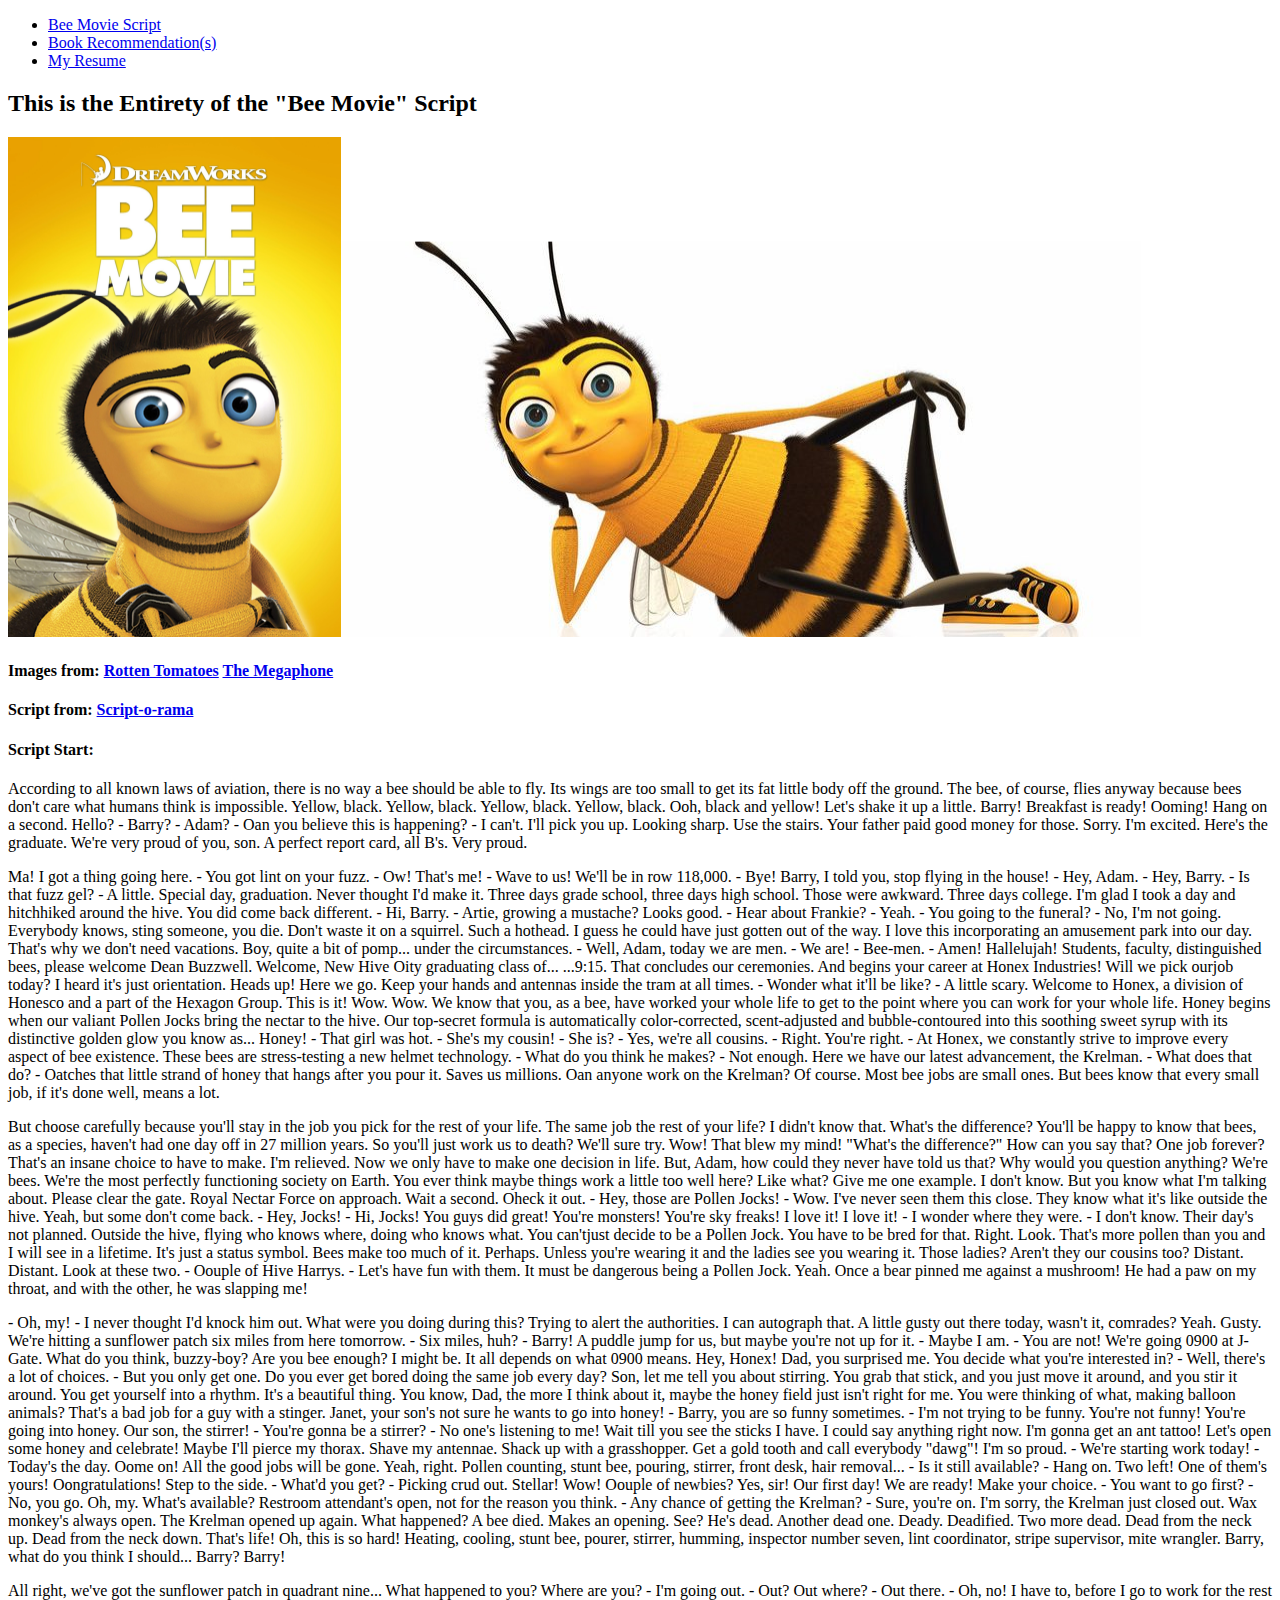
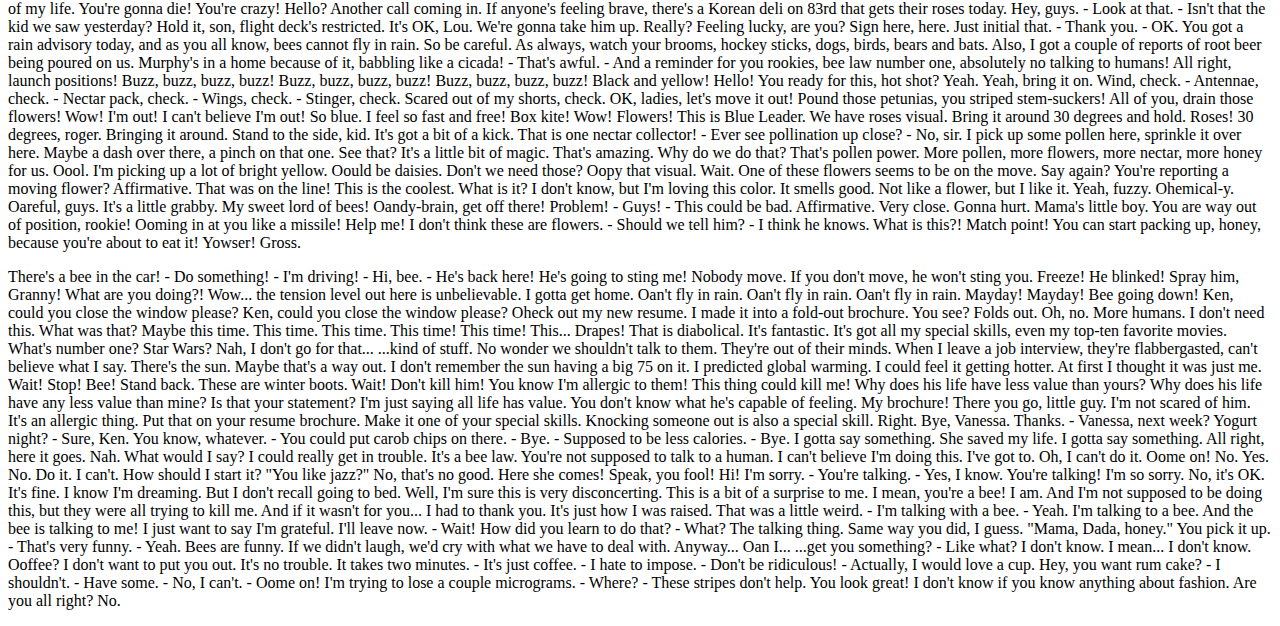
==== beemovie.html @ 65d6c53f "Initialize project with project 1 files" ====
<!DOCTYPE html>
<html lang="en">
<head>
  <meta charset="UTF-8">
  <title>My Website</title>
  <link rel=icon href="assets/images/personal_logo.png">
</head>
<body>
  <nav>
    <ul>
      <li><a href="beemovie.html">Bee Movie Script</a></li>
      <li><a href="bookrec.html">Book Recommendation(s)</a></li>
      <li><a href="index.html">My Resume</a></li>
    </ul>
  </nav>
  <section>
    <h2>This is the Entirety of the "Bee Movie" Script</h2>
    <img src="assets/images/bee_banner.png" alt="Bee movie banner">
    <h4>Images from:
      <a href="https://www.rottentomatoes.com/m/bee_movie" target="_blank">Rotten Tomatoes</a>
      <a href="https://megaphone.southwestern.edu/2017/04/01/the-bee-movie-hits-broadway-outsells-hamilton/" target="_blank">The Megaphone</a>
    </h4>
    <h4>Script from:
      <a href="http://www.script-o-rama.com/movie_scripts/a1/bee-movie-script-transcript-seinfeld.html" target="_blank">Script-o-rama</a>
    </h4>
  </section>
  <section>
    <h4>Script Start:</h4>
    <p>
      According to all known laws
      of aviation,
      there is no way a bee
      should be able to fly.
      Its wings are too small to get
      its fat little body off the ground.
      The bee, of course, flies anyway
      because bees don't care
      what humans think is impossible.
      Yellow, black. Yellow, black.
      Yellow, black. Yellow, black.
      Ooh, black and yellow!
      Let's shake it up a little.
      Barry! Breakfast is ready!
      Ooming!
      Hang on a second.
      Hello?
      - Barry?
      - Adam?
      - Oan you believe this is happening?
      - I can't. I'll pick you up.
      Looking sharp.
      Use the stairs. Your father
      paid good money for those.
      Sorry. I'm excited.
      Here's the graduate.
      We're very proud of you, son.
      A perfect report card, all B's.
      Very proud.
    </p>
    <p>
      Ma! I got a thing going here.
      - You got lint on your fuzz.
      - Ow! That's me!
      - Wave to us! We'll be in row 118,000.
      - Bye!
      Barry, I told you,
      stop flying in the house!
      - Hey, Adam.
      - Hey, Barry.
      - Is that fuzz gel?
      - A little. Special day, graduation.
      Never thought I'd make it.
      Three days grade school,
      three days high school.
      Those were awkward.
      Three days college. I'm glad I took
      a day and hitchhiked around the hive.
      You did come back different.
      - Hi, Barry.
      - Artie, growing a mustache? Looks good.
      - Hear about Frankie?
      - Yeah.
      - You going to the funeral?
      - No, I'm not going.
      Everybody knows,
      sting someone, you die.
      Don't waste it on a squirrel.
      Such a hothead.
      I guess he could have
      just gotten out of the way.
      I love this incorporating
      an amusement park into our day.
      That's why we don't need vacations.
      Boy, quite a bit of pomp...
      under the circumstances.
      - Well, Adam, today we are men.
      - We are!
      - Bee-men.
      - Amen!
      Hallelujah!
      Students, faculty, distinguished bees,
      please welcome Dean Buzzwell.
      Welcome, New Hive Oity
      graduating class of...
      ...9:15.
      That concludes our ceremonies.
      And begins your career
      at Honex Industries!
      Will we pick ourjob today?
      I heard it's just orientation.
      Heads up! Here we go.
      Keep your hands and antennas
      inside the tram at all times.
      - Wonder what it'll be like?
      - A little scary.
      Welcome to Honex,
      a division of Honesco
      and a part of the Hexagon Group.
      This is it!
      Wow.
      Wow.
      We know that you, as a bee,
      have worked your whole life
      to get to the point where you
      can work for your whole life.
      Honey begins when our valiant Pollen
      Jocks bring the nectar to the hive.
      Our top-secret formula
      is automatically color-corrected,
      scent-adjusted and bubble-contoured
      into this soothing sweet syrup
      with its distinctive
      golden glow you know as...
      Honey!
      - That girl was hot.
      - She's my cousin!
      - She is?
      - Yes, we're all cousins.
      - Right. You're right.
      - At Honex, we constantly strive
      to improve every aspect
      of bee existence.
      These bees are stress-testing
      a new helmet technology.
      - What do you think he makes?
      - Not enough.
      Here we have our latest advancement,
      the Krelman.
      - What does that do?
      - Oatches that little strand of honey
      that hangs after you pour it.
      Saves us millions.
      Oan anyone work on the Krelman?
      Of course. Most bee jobs are
      small ones. But bees know
      that every small job,
      if it's done well, means a lot.
    </p>
    <p>
      But choose carefully
      because you'll stay in the job
      you pick for the rest of your life.
      The same job the rest of your life?
      I didn't know that.
      What's the difference?
      You'll be happy to know that bees,
      as a species, haven't had one day off
      in 27 million years.
      So you'll just work us to death?
      We'll sure try.
      Wow! That blew my mind!
      "What's the difference?"
      How can you say that?
      One job forever?
      That's an insane choice to have to make.
      I'm relieved. Now we only have
      to make one decision in life.
      But, Adam, how could they
      never have told us that?
      Why would you question anything?
      We're bees.
      We're the most perfectly
      functioning society on Earth.
      You ever think maybe things
      work a little too well here?
      Like what? Give me one example.
      I don't know. But you know
      what I'm talking about.
      Please clear the gate.
      Royal Nectar Force on approach.
      Wait a second. Oheck it out.
      - Hey, those are Pollen Jocks!
      - Wow.
      I've never seen them this close.
      They know what it's like
      outside the hive.
      Yeah, but some don't come back.
      - Hey, Jocks!
      - Hi, Jocks!
      You guys did great!
      You're monsters!
      You're sky freaks! I love it! I love it!
      - I wonder where they were.
      - I don't know.
      Their day's not planned.
      Outside the hive, flying who knows
      where, doing who knows what.
      You can'tjust decide to be a Pollen
      Jock. You have to be bred for that.
      Right.
      Look. That's more pollen
      than you and I will see in a lifetime.
      It's just a status symbol.
      Bees make too much of it.
      Perhaps. Unless you're wearing it
      and the ladies see you wearing it.
      Those ladies?
      Aren't they our cousins too?
      Distant. Distant.
      Look at these two.
      - Oouple of Hive Harrys.
      - Let's have fun with them.
      It must be dangerous
      being a Pollen Jock.
      Yeah. Once a bear pinned me
      against a mushroom!
      He had a paw on my throat,
      and with the other, he was slapping me!
    </p>
    <p>
      - Oh, my!
      - I never thought I'd knock him out.
      What were you doing during this?
      Trying to alert the authorities.
      I can autograph that.
      A little gusty out there today,
      wasn't it, comrades?
      Yeah. Gusty.
      We're hitting a sunflower patch
      six miles from here tomorrow.
      - Six miles, huh?
      - Barry!
      A puddle jump for us,
      but maybe you're not up for it.
      - Maybe I am.
      - You are not!
      We're going 0900 at J-Gate.
      What do you think, buzzy-boy?
      Are you bee enough?
      I might be. It all depends
      on what 0900 means.
      Hey, Honex!
      Dad, you surprised me.
      You decide what you're interested in?
      - Well, there's a lot of choices.
      - But you only get one.
      Do you ever get bored
      doing the same job every day?
      Son, let me tell you about stirring.
      You grab that stick, and you just
      move it around, and you stir it around.
      You get yourself into a rhythm.
      It's a beautiful thing.
      You know, Dad,
      the more I think about it,
      maybe the honey field
      just isn't right for me.
      You were thinking of what,
      making balloon animals?
      That's a bad job
      for a guy with a stinger.
      Janet, your son's not sure
      he wants to go into honey!
      - Barry, you are so funny sometimes.
      - I'm not trying to be funny.
      You're not funny! You're going
      into honey. Our son, the stirrer!
      - You're gonna be a stirrer?
      - No one's listening to me!
      Wait till you see the sticks I have.
      I could say anything right now.
      I'm gonna get an ant tattoo!
      Let's open some honey and celebrate!
      Maybe I'll pierce my thorax.
      Shave my antennae.
      Shack up with a grasshopper. Get
      a gold tooth and call everybody "dawg"!
      I'm so proud.
      - We're starting work today!
      - Today's the day.
      Oome on! All the good jobs
      will be gone.
      Yeah, right.
      Pollen counting, stunt bee, pouring,
      stirrer, front desk, hair removal...
      - Is it still available?
      - Hang on. Two left!
      One of them's yours! Oongratulations!
      Step to the side.
      - What'd you get?
      - Picking crud out. Stellar!
      Wow!
      Oouple of newbies?
      Yes, sir! Our first day! We are ready!
      Make your choice.
      - You want to go first?
      - No, you go.
      Oh, my. What's available?
      Restroom attendant's open,
      not for the reason you think.
      - Any chance of getting the Krelman?
      - Sure, you're on.
      I'm sorry, the Krelman just closed out.
      Wax monkey's always open.
      The Krelman opened up again.
      What happened?
      A bee died. Makes an opening. See?
      He's dead. Another dead one.
      Deady. Deadified. Two more dead.
      Dead from the neck up.
      Dead from the neck down. That's life!
      Oh, this is so hard!
      Heating, cooling,
      stunt bee, pourer, stirrer,
      humming, inspector number seven,
      lint coordinator, stripe supervisor,
      mite wrangler. Barry, what
      do you think I should... Barry?
      Barry!
    </p>
    <p>
      All right, we've got the sunflower patch
      in quadrant nine...
      What happened to you?
      Where are you?
      - I'm going out.
      - Out? Out where?
      - Out there.
      - Oh, no!
      I have to, before I go
      to work for the rest of my life.
      You're gonna die! You're crazy! Hello?
      Another call coming in.
      If anyone's feeling brave,
      there's a Korean deli on 83rd
      that gets their roses today.
      Hey, guys.
      - Look at that.
      - Isn't that the kid we saw yesterday?
      Hold it, son, flight deck's restricted.
      It's OK, Lou. We're gonna take him up.
      Really? Feeling lucky, are you?
      Sign here, here. Just initial that.
      - Thank you.
      - OK.
      You got a rain advisory today,
      and as you all know,
      bees cannot fly in rain.
      So be careful. As always,
      watch your brooms,
      hockey sticks, dogs,
      birds, bears and bats.
      Also, I got a couple of reports
      of root beer being poured on us.
      Murphy's in a home because of it,
      babbling like a cicada!
      - That's awful.
      - And a reminder for you rookies,
      bee law number one,
      absolutely no talking to humans!
      All right, launch positions!
      Buzz, buzz, buzz, buzz! Buzz, buzz,
      buzz, buzz! Buzz, buzz, buzz, buzz!
      Black and yellow!
      Hello!
      You ready for this, hot shot?
      Yeah. Yeah, bring it on.
      Wind, check.
      - Antennae, check.
      - Nectar pack, check.
      - Wings, check.
      - Stinger, check.
      Scared out of my shorts, check.
      OK, ladies,
      let's move it out!
      Pound those petunias,
      you striped stem-suckers!
      All of you, drain those flowers!
      Wow! I'm out!
      I can't believe I'm out!
      So blue.
      I feel so fast and free!
      Box kite!
      Wow!
      Flowers!
      This is Blue Leader.
      We have roses visual.
      Bring it around 30 degrees and hold.
      Roses!
      30 degrees, roger. Bringing it around.
      Stand to the side, kid.
      It's got a bit of a kick.
      That is one nectar collector!
      - Ever see pollination up close?
      - No, sir.
      I pick up some pollen here, sprinkle it
      over here. Maybe a dash over there,
      a pinch on that one.
      See that? It's a little bit of magic.
      That's amazing. Why do we do that?
      That's pollen power. More pollen, more
      flowers, more nectar, more honey for us.
      Oool.
      I'm picking up a lot of bright yellow.
      Oould be daisies. Don't we need those?
      Oopy that visual.
      Wait. One of these flowers
      seems to be on the move.
      Say again? You're reporting
      a moving flower?
      Affirmative.
      That was on the line!
      This is the coolest. What is it?
      I don't know, but I'm loving this color.
      It smells good.
      Not like a flower, but I like it.
      Yeah, fuzzy.
      Ohemical-y.
      Oareful, guys. It's a little grabby.
      My sweet lord of bees!
      Oandy-brain, get off there!
      Problem!
      - Guys!
      - This could be bad.
      Affirmative.
      Very close.
      Gonna hurt.
      Mama's little boy.
      You are way out of position, rookie!
      Ooming in at you like a missile!
      Help me!
      I don't think these are flowers.
      - Should we tell him?
      - I think he knows.
      What is this?!
      Match point!
      You can start packing up, honey,
      because you're about to eat it!
      Yowser!
      Gross.
    </p>
    <p>
      There's a bee in the car!
      - Do something!
      - I'm driving!
      - Hi, bee.
      - He's back here!
      He's going to sting me!
      Nobody move. If you don't move,
      he won't sting you. Freeze!
      He blinked!
      Spray him, Granny!
      What are you doing?!
      Wow... the tension level
      out here is unbelievable.
      I gotta get home.
      Oan't fly in rain.
      Oan't fly in rain.
      Oan't fly in rain.
      Mayday! Mayday! Bee going down!
      Ken, could you close
      the window please?
      Ken, could you close
      the window please?
      Oheck out my new resume.
      I made it into a fold-out brochure.
      You see? Folds out.
      Oh, no. More humans. I don't need this.
      What was that?
      Maybe this time. This time. This time.
      This time! This time! This...
      Drapes!
      That is diabolical.
      It's fantastic. It's got all my special
      skills, even my top-ten favorite movies.
      What's number one? Star Wars?
      Nah, I don't go for that...
      ...kind of stuff.
      No wonder we shouldn't talk to them.
      They're out of their minds.
      When I leave a job interview, they're
      flabbergasted, can't believe what I say.
      There's the sun. Maybe that's a way out.
      I don't remember the sun
      having a big 75 on it.
      I predicted global warming.
      I could feel it getting hotter.
      At first I thought it was just me.
      Wait! Stop! Bee!
      Stand back. These are winter boots.
      Wait!
      Don't kill him!
      You know I'm allergic to them!
      This thing could kill me!
      Why does his life have
      less value than yours?
      Why does his life have any less value
      than mine? Is that your statement?
      I'm just saying all life has value. You
      don't know what he's capable of feeling.
      My brochure!
      There you go, little guy.
      I'm not scared of him.
      It's an allergic thing.
      Put that on your resume brochure.
      Make it one of your special skills.
      Knocking someone out
      is also a special skill.
      Right. Bye, Vanessa. Thanks.
      - Vanessa, next week? Yogurt night?
      - Sure, Ken. You know, whatever.
      - You could put carob chips on there.
      - Bye.
      - Supposed to be less calories.
      - Bye.
      I gotta say something.
      She saved my life.
      I gotta say something.
      All right, here it goes.
      Nah.
      What would I say?
      I could really get in trouble.
      It's a bee law.
      You're not supposed to talk to a human.
      I can't believe I'm doing this.
      I've got to.
      Oh, I can't do it. Oome on!
      No. Yes. No.
      Do it. I can't.
      How should I start it?
      "You like jazz?" No, that's no good.
      Here she comes! Speak, you fool!
      Hi!
      I'm sorry.
      - You're talking.
      - Yes, I know.
      You're talking!
      I'm so sorry.
      No, it's OK. It's fine.
      I know I'm dreaming.
      But I don't recall going to bed.
      Well, I'm sure this
      is very disconcerting.
      This is a bit of a surprise to me.
      I mean, you're a bee!
      I am. And I'm not supposed
      to be doing this,
      but they were all trying to kill me.
      And if it wasn't for you...
      I had to thank you.
      It's just how I was raised.
      That was a little weird.
      - I'm talking with a bee.
      - Yeah.
      I'm talking to a bee.
      And the bee is talking to me!
      I just want to say I'm grateful.
      I'll leave now.
      - Wait! How did you learn to do that?
      - What?
      The talking thing.
      Same way you did, I guess.
      "Mama, Dada, honey." You pick it up.
      - That's very funny.
      - Yeah.
      Bees are funny. If we didn't laugh,
      we'd cry with what we have to deal with.
      Anyway...
      Oan I...
      ...get you something?
      - Like what?
      I don't know. I mean...
      I don't know. Ooffee?
      I don't want to put you out.
      It's no trouble. It takes two minutes.
      - It's just coffee.
      - I hate to impose.
      - Don't be ridiculous!
      - Actually, I would love a cup.
      Hey, you want rum cake?
      - I shouldn't.
      - Have some.
      - No, I can't.
      - Oome on!
      I'm trying to lose a couple micrograms.
      - Where?
      - These stripes don't help.
      You look great!
      I don't know if you know
      anything about fashion.
      Are you all right?
      No.
    </p>
  </section>
</body>
</html>
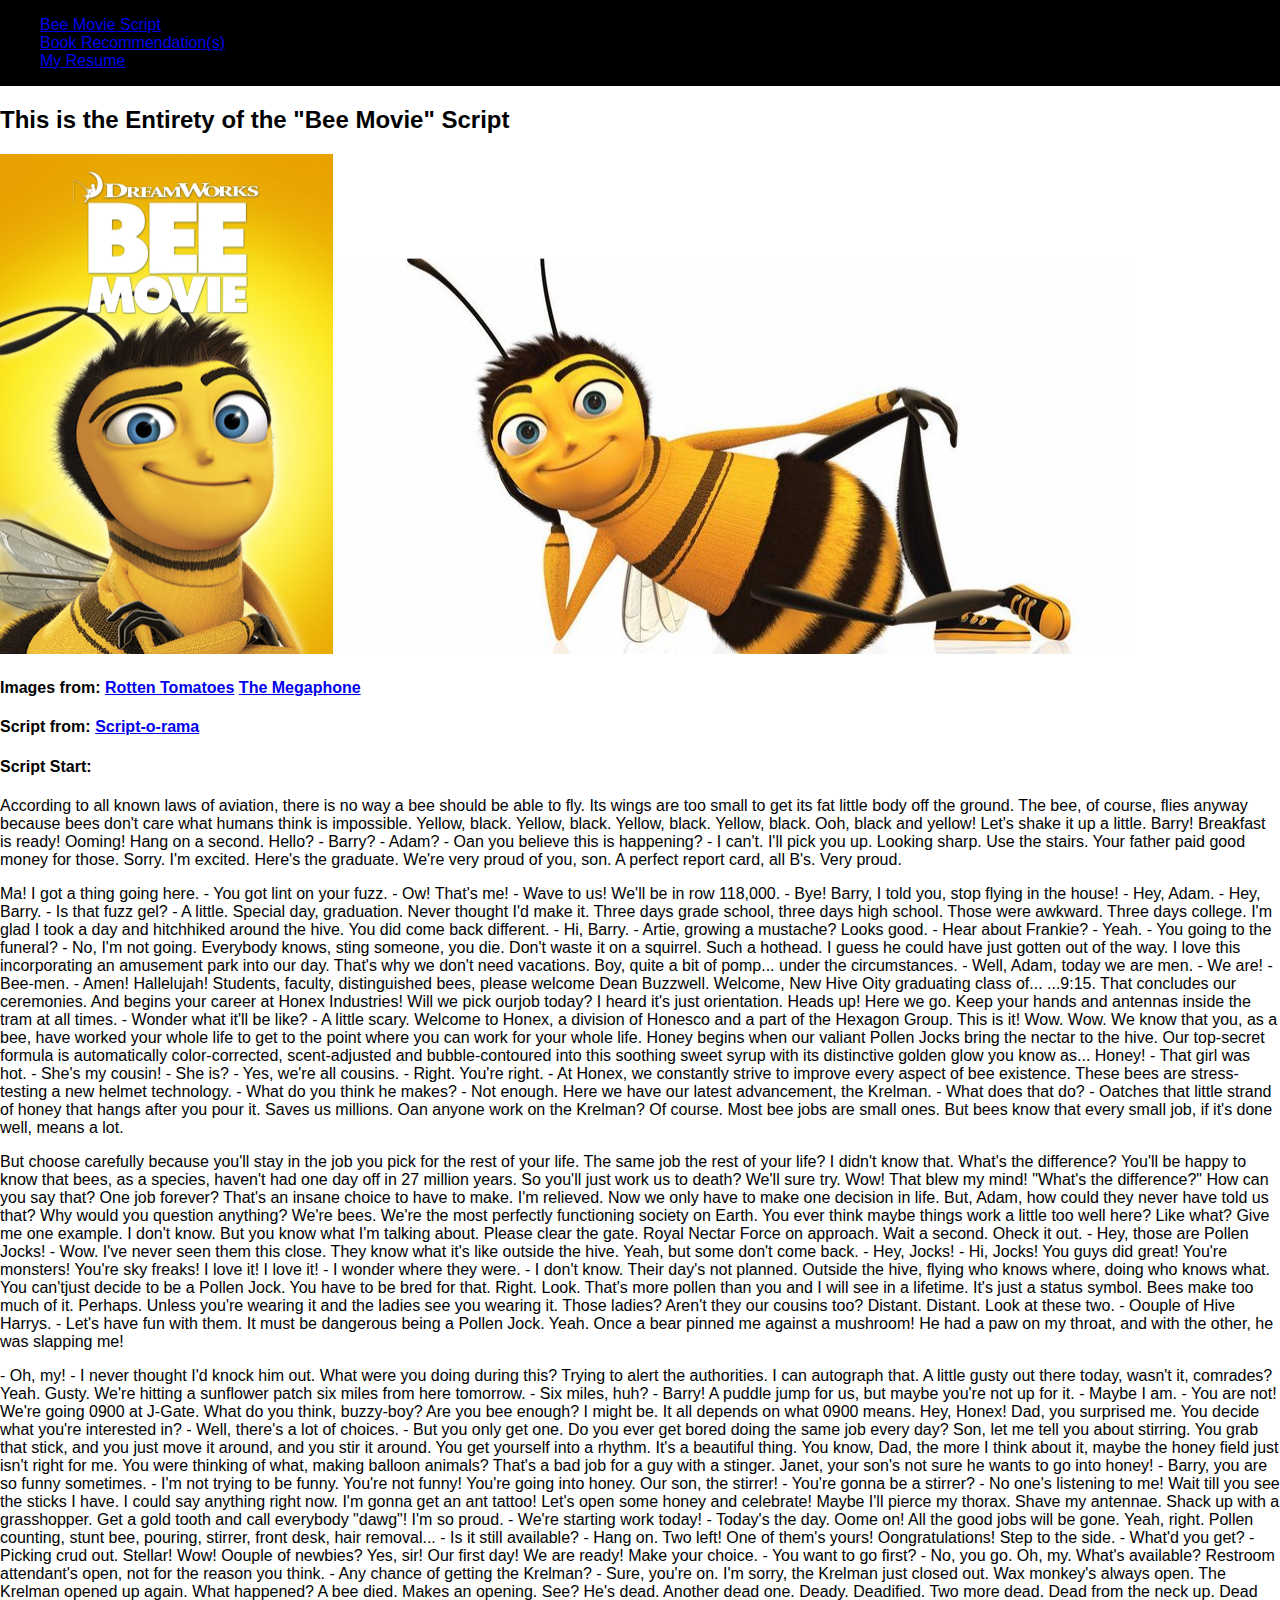
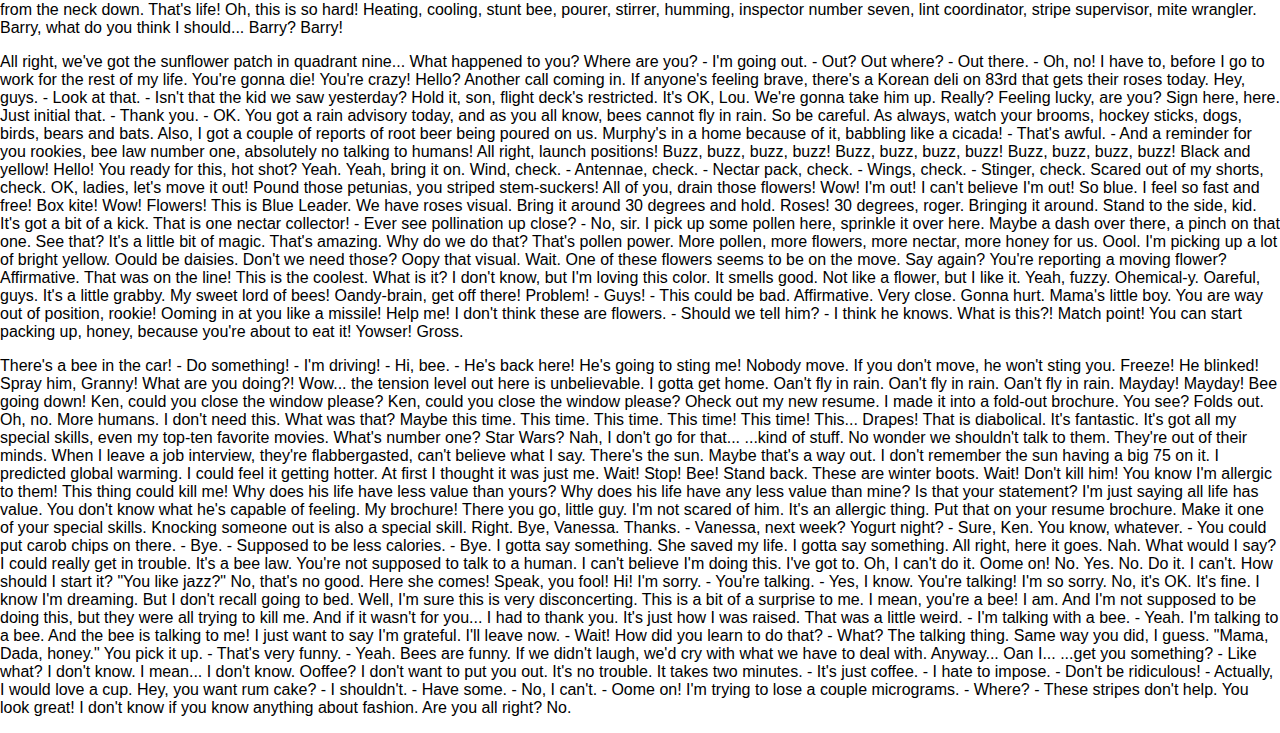
==== commit 40c8dd3d: "Link style sheets and create html structure for top nav" ====
--- a/beemovie.html
+++ b/beemovie.html
@@ -4,15 +4,20 @@
   <meta charset="UTF-8">
   <title>My Website</title>
   <link rel=icon href="assets/images/personal_logo.png">
+  <link rel="stylesheet" href="css/style.css">
+  <link rel="stylesheet" type="text/css" href="css/normalize.css">
 </head>
 <body>
-  <nav>
-    <ul>
-      <li><a href="beemovie.html">Bee Movie Script</a></li>
-      <li><a href="bookrec.html">Book Recommendation(s)</a></li>
-      <li><a href="index.html">My Resume</a></li>
-    </ul>
+  <nav class="top_navigation">
+    <div class="mid_links">
+      <ul>
+        <li><a href="beemovie.html">Bee Movie Script</a></li>
+        <li><a href="bookrec.html">Book Recommendation(s)</a></li>
+        <li><a href="index.html">My Resume</a></li>
+      </ul>
+    </div>
   </nav>
+  
   <section>
     <h2>This is the Entirety of the "Bee Movie" Script</h2>
     <img src="assets/images/bee_banner.png" alt="Bee movie banner">
--- a/css/style.css
+++ b/css/style.css
@@ -0,0 +1,6 @@
+.top_navigation {
+    position: relative;
+    overflow: hidden;
+    background-color: #000000;
+}
+
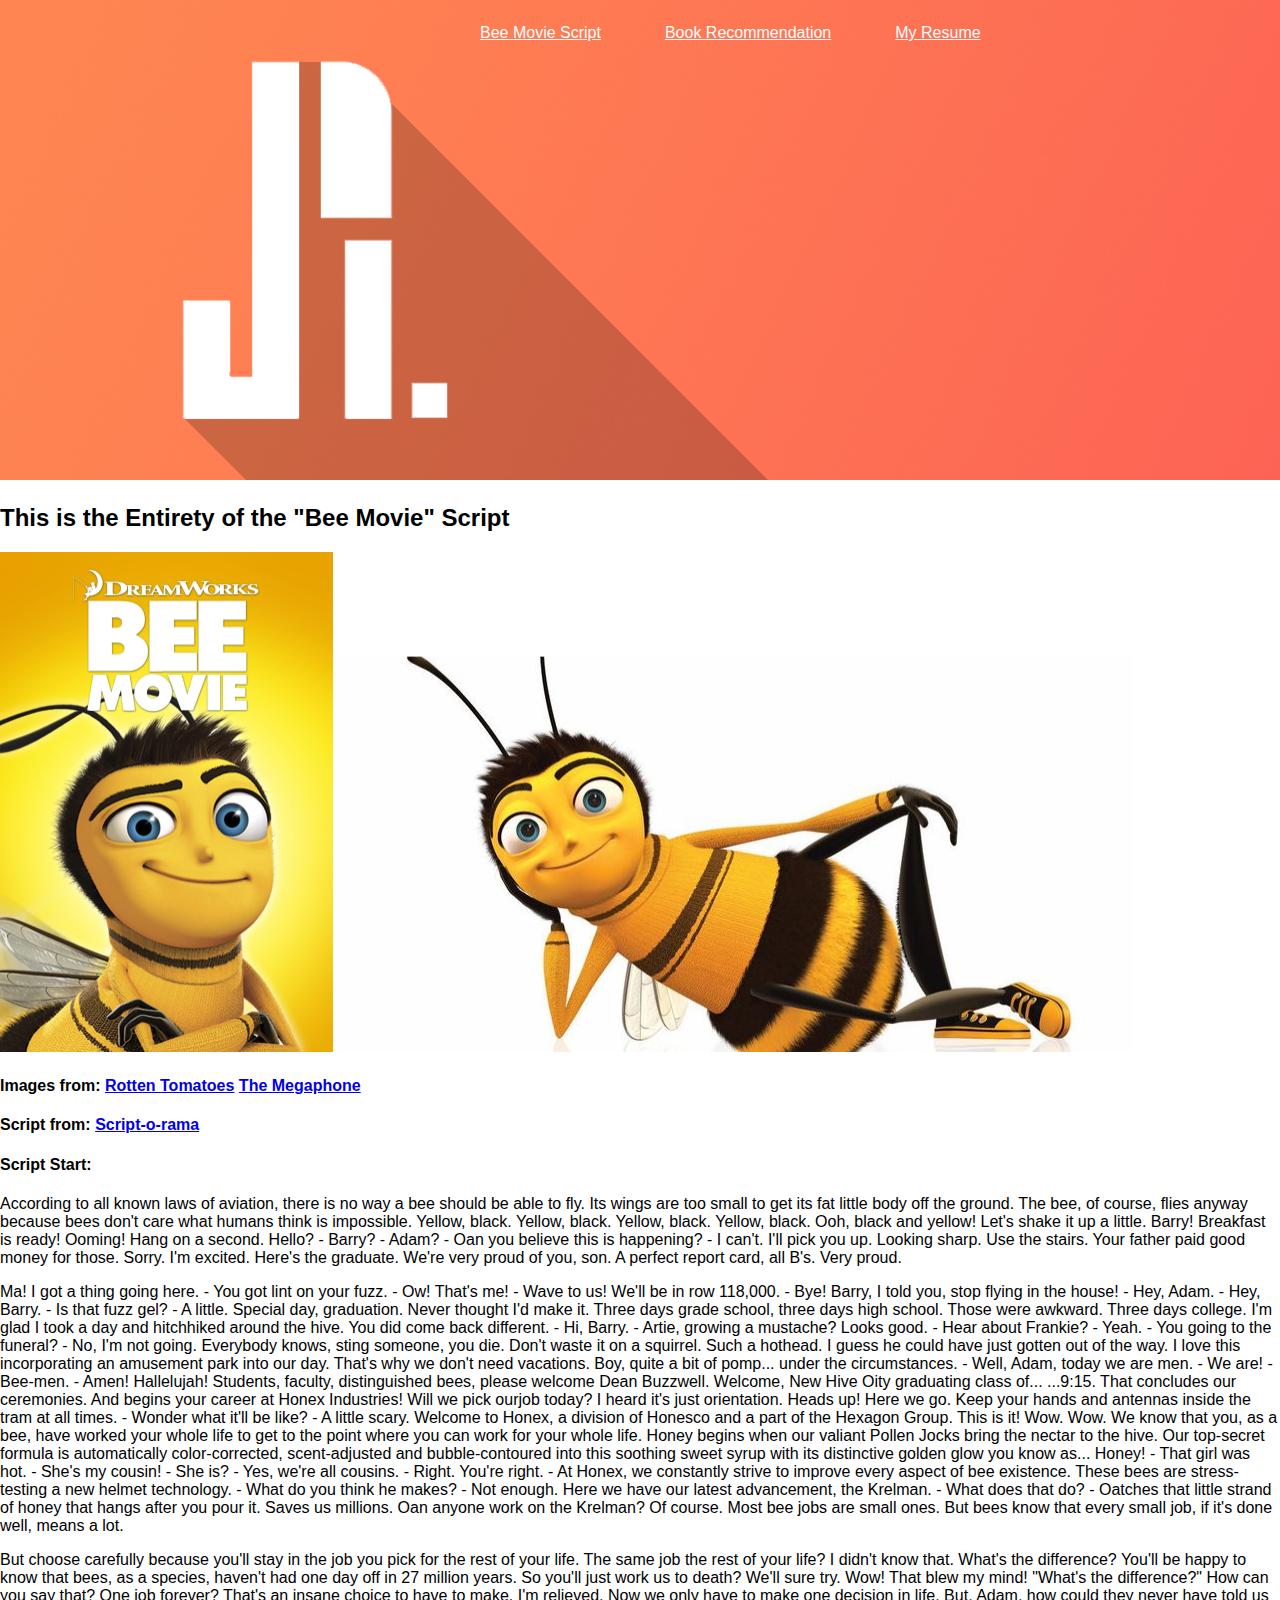
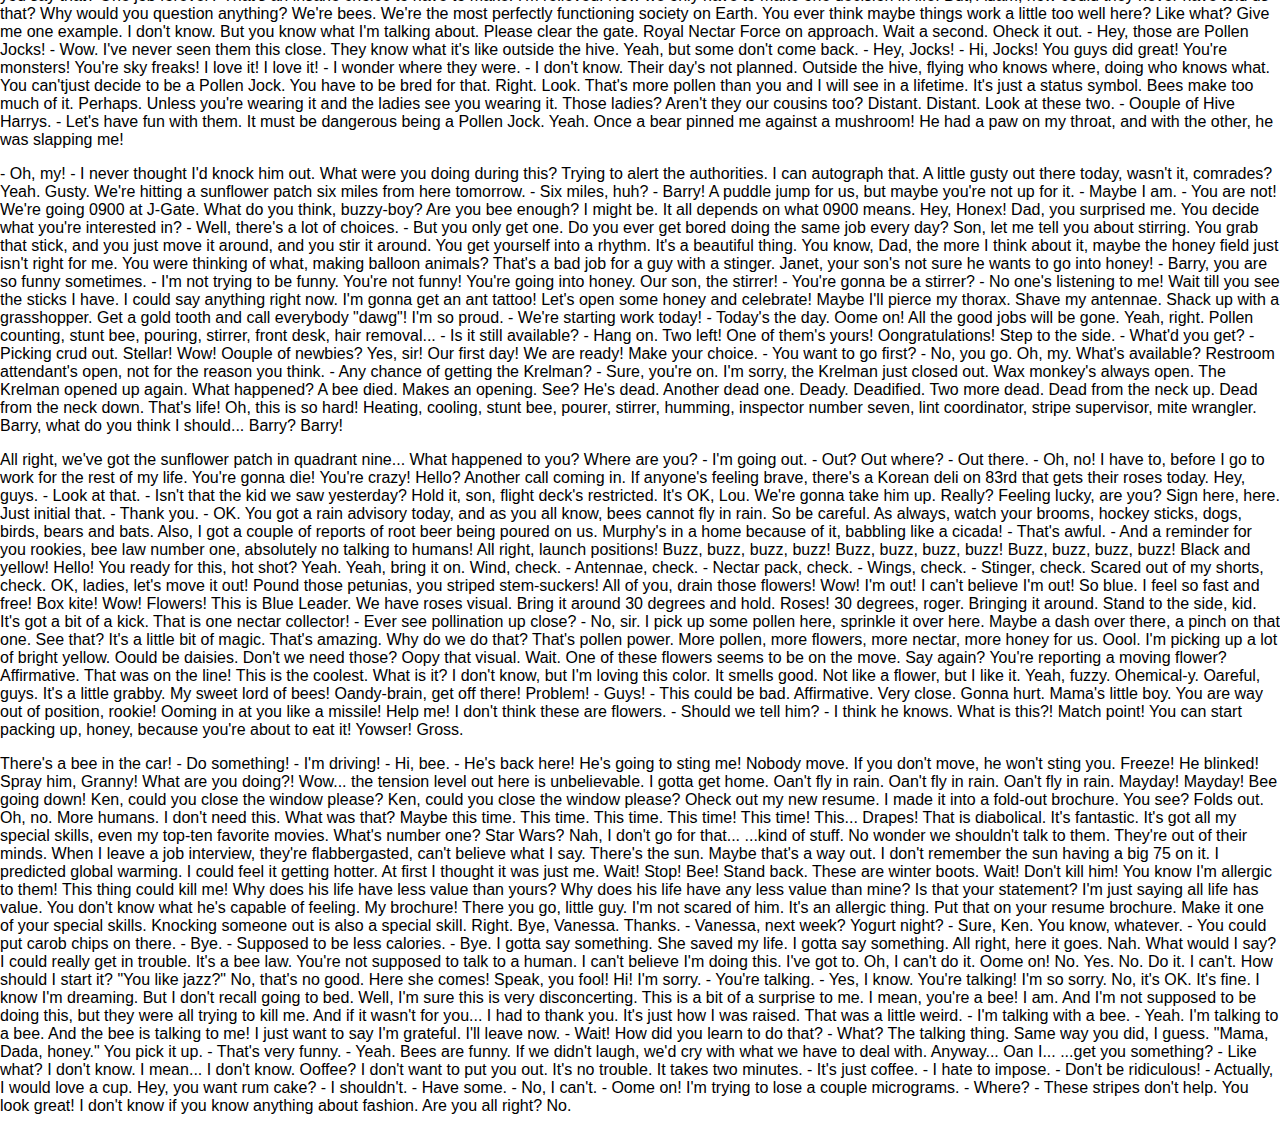
==== commit 98fc57c8: "Center nav on all pages" ====
--- a/beemovie.html
+++ b/beemovie.html
@@ -8,16 +8,19 @@
   <link rel="stylesheet" type="text/css" href="css/normalize.css">
 </head>
 <body>
+<div class="top_banner_and_nav">
+  <img src="assets/images/resume_banner.png" alt="Personal logo">
   <nav class="top_navigation">
     <div class="mid_links">
       <ul>
         <li><a href="beemovie.html">Bee Movie Script</a></li>
-        <li><a href="bookrec.html">Book Recommendation(s)</a></li>
+        <li><a href="bookrec.html">Book Recommendation</a></li>
         <li><a href="index.html">My Resume</a></li>
       </ul>
     </div>
   </nav>
-  
+</div>
+
   <section>
     <h2>This is the Entirety of the "Bee Movie" Script</h2>
     <img src="assets/images/bee_banner.png" alt="Bee movie banner">
--- a/css/style.css
+++ b/css/style.css
@@ -1,6 +1,35 @@
-.top_navigation {
+.top_banner_and_nav {
+    margin: auto;
+    max-width: 100%;
+    max-height: 25%;
     position: relative;
-    overflow: hidden;
-    background-color: #000000;
 }
 
+.mid_links {
+    position: absolute;
+    top: 5%;
+    left: 35%;
+    text-align: center;
+}
+
+.mid_links ul {
+    list-style-type: none; /* Remove bullets from list */
+    display: inline-block; /* Helps display links horizontally */
+    padding: 0;
+    margin: 0;
+}
+
+.mid_links li {
+    float: left; /* Display links horizontally */
+}
+
+.mid_links a {
+    color: white;
+}
+
+.mid_links ul li {
+    margin: 0 2rem;
+}
+
+
+
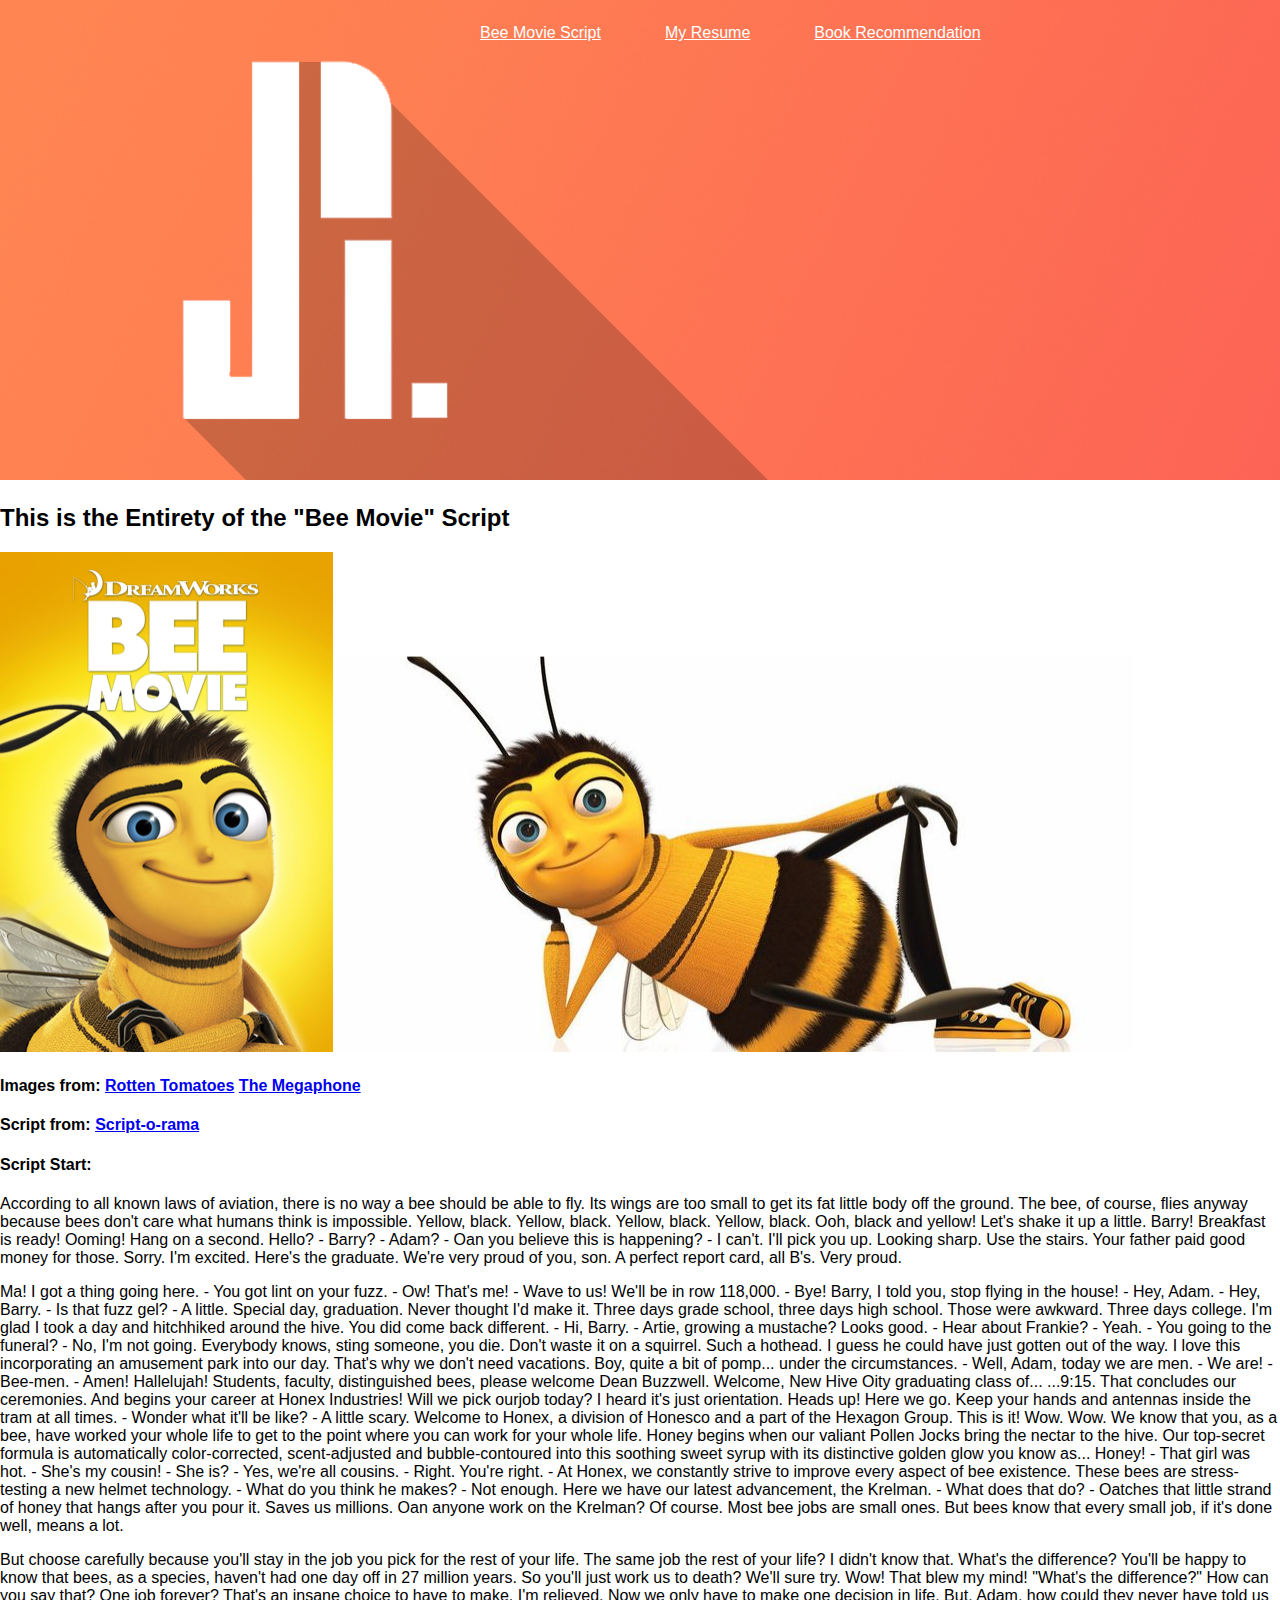
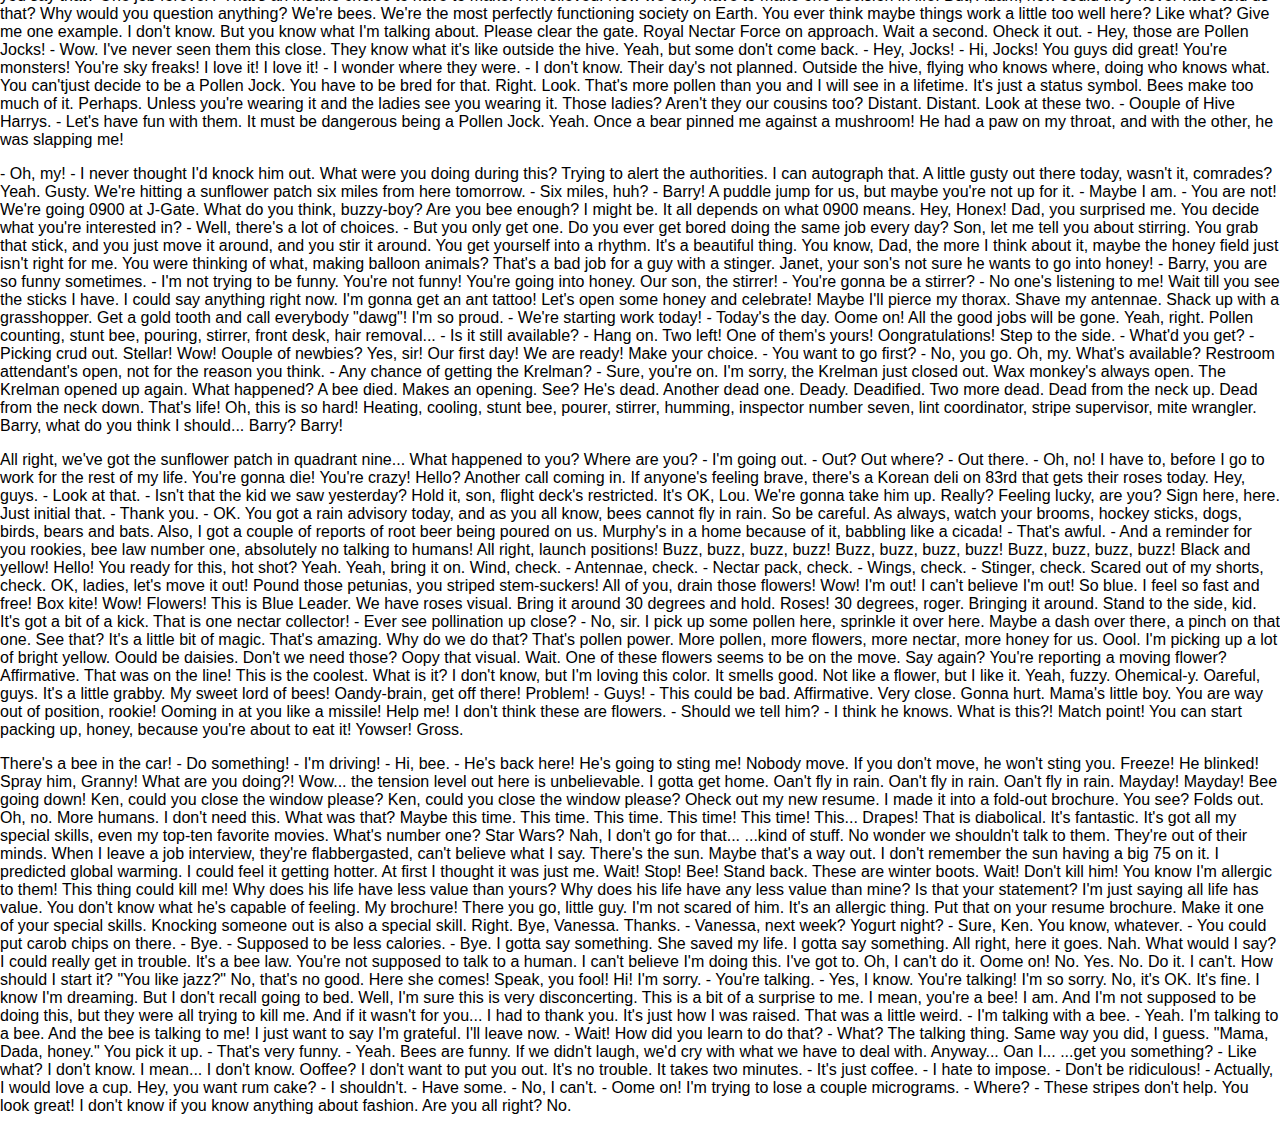
==== commit b56b75ce: "Reorganize webpage order" ====
--- a/beemovie.html
+++ b/beemovie.html
@@ -8,18 +8,18 @@
   <link rel="stylesheet" type="text/css" href="css/normalize.css">
 </head>
 <body>
-<div class="top_banner_and_nav">
-  <img src="assets/images/resume_banner.png" alt="Personal logo">
-  <nav class="top_navigation">
-    <div class="mid_links">
-      <ul>
-        <li><a href="beemovie.html">Bee Movie Script</a></li>
-        <li><a href="bookrec.html">Book Recommendation</a></li>
-        <li><a href="index.html">My Resume</a></li>
-      </ul>
-    </div>
-  </nav>
-</div>
+  <div class="top_banner_and_nav">
+    <img src="assets/images/resume_banner.png" alt="Personal logo">
+    <nav class="top_navigation">
+      <div class="mid_links">
+        <ul>
+          <li><a href="beemovie.html">Bee Movie Script</a></li>
+          <li><a href="index.html">My Resume</a></li>
+          <li><a href="bookrec.html">Book Recommendation</a></li>
+        </ul>
+      </div>
+    </nav>
+  </div>
 
   <section>
     <h2>This is the Entirety of the "Bee Movie" Script</h2>
